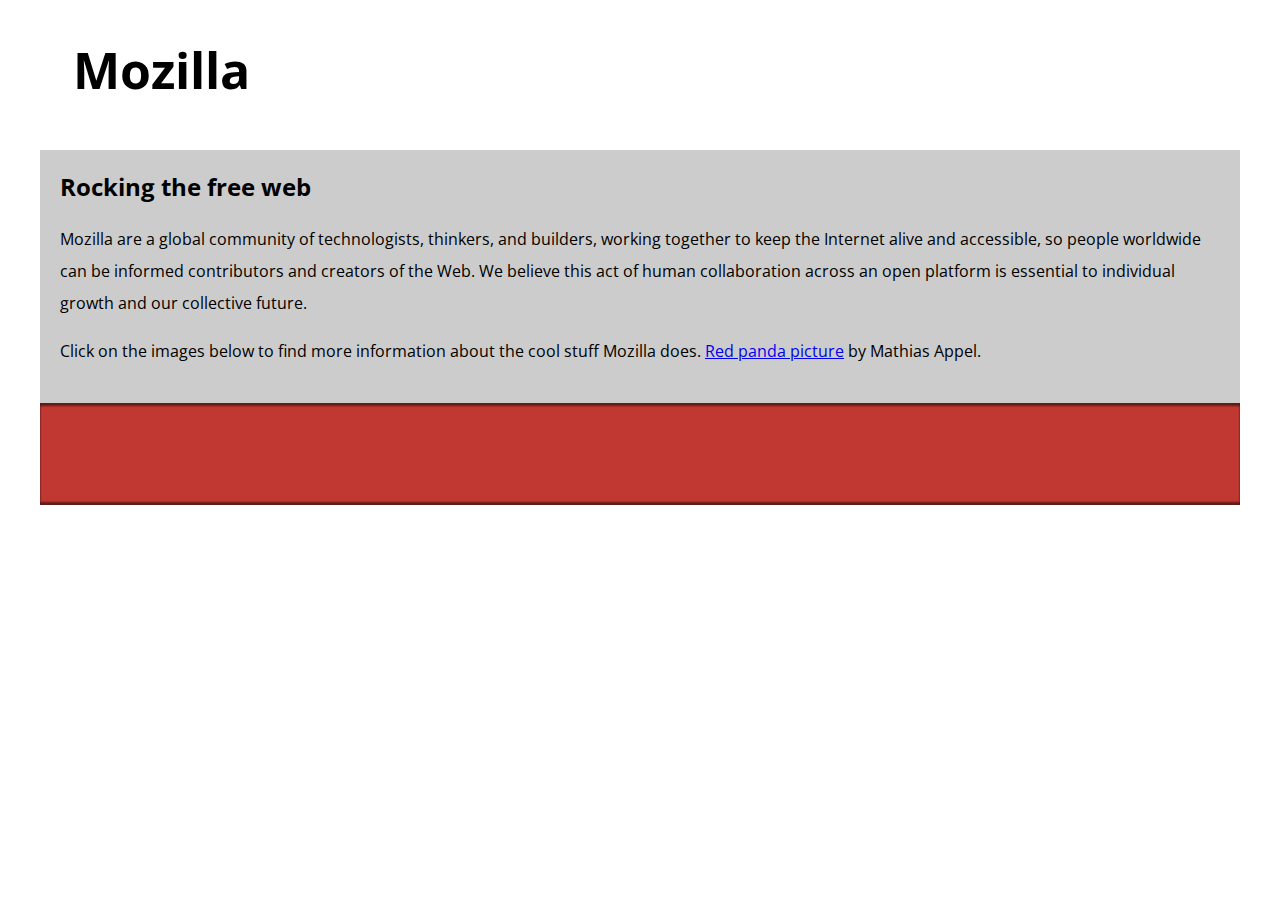
==== Mozilla_splash/index.html @ f3080481 "mm" ====
<!DOCTYPE html>
<html>
  <head>
    <meta charset="utf-8">
    <meta name="viewport" content="width=device-width">
    <title>Mozilla splash page</title>
    <link href='https://fonts.googleapis.com/css?family=Open+Sans:400,700' rel='stylesheet' type='text/css'>
    <style>
      /* header and body setup */

      html {
        font-family: 'Open Sans', sans-serif;
        background: url(pattern.png);
      }

      body {
        width: 100%;
        max-width: 1200px;
        margin: 0 auto;
        background-color: white;
        position: relative;
      }

      /* Header styling */

      header {
        height: 150px;
      }

      header img {
        width: 100px;
        position: absolute;
        right: 32.5px;
        top: 32.5px;
      }

      h1 {
        font-size: 50px;
        line-height: 140px;
        margin: 0 0 0 32.5px;
      }

      /* main section and video styling */

      main {
        background: #ccc;
      }

      article {
        padding: 20px;
      }

      h2 {
        margin-top: 0;
      }

      p {
        line-height: 2;
      }

      iframe {
        float: left;
        margin: 0 20px 20px 0;
        max-width: 100%;
      }

      /* further info links */

      .further-info {
        clear: left;
        padding: 40px 0;
        background: #c13832;
        box-shadow: inset 0 3px 2px rgba(0,0,0,0.5),
                    inset 0 -3px 2px rgba(0,0,0,0.5);
      }

      .further-info a {
        width: 25%;
        display: block;
        float: left;
      }

      .further-info img {
        max-width: 100%;
      }

      .clearfix {
        clear: both;
      }

      /* Red panda image */

      .red-panda img {
        display: block;
        max-width: 100%;
      }
    </style>
  </head>
  <body>
    <header>
      <h1>Mozilla</h1>
      <!-- insert <img> element, link to the small
          version of the Firefox logo -->

    </header>

    <main>
      <article>
        <!-- insert iframe from youtube -->

        <h2>Rocking the free web</h2>

        <p>Mozilla are a global community of technologists, thinkers, and builders, working together to keep the Internet alive and accessible, so people worldwide can be informed contributors and creators of the Web. We believe this act of human collaboration across an open platform is essential to individual growth and our collective future.</p>

        <p>Click on the images below to find more information about the cool stuff Mozilla does. <a href="https://www.flickr.com/photos/mathiasappel/21675551065/">Red panda picture</a> by Mathias Appel.</p>
      </article>

      <div class="further-info">
        <!-- insert images with srcsets and sizes -->
        <a href="https://www.mozilla.org/en-US/firefox/new/">
          <img>
        </a>
        <a href="https://www.mozilla.org/">
          <img>
        </a>
        <a href="https://addons.mozilla.org/">
          <img>
        </a>
        <a href="https://developer.mozilla.org/en-US/">
          <img>
        </a>
        <div class="clearfix"></div>
      </div>

      <div class="red-panda">
        <!-- insert picture element -->
      </div>

    </main>
  </body>
</html>
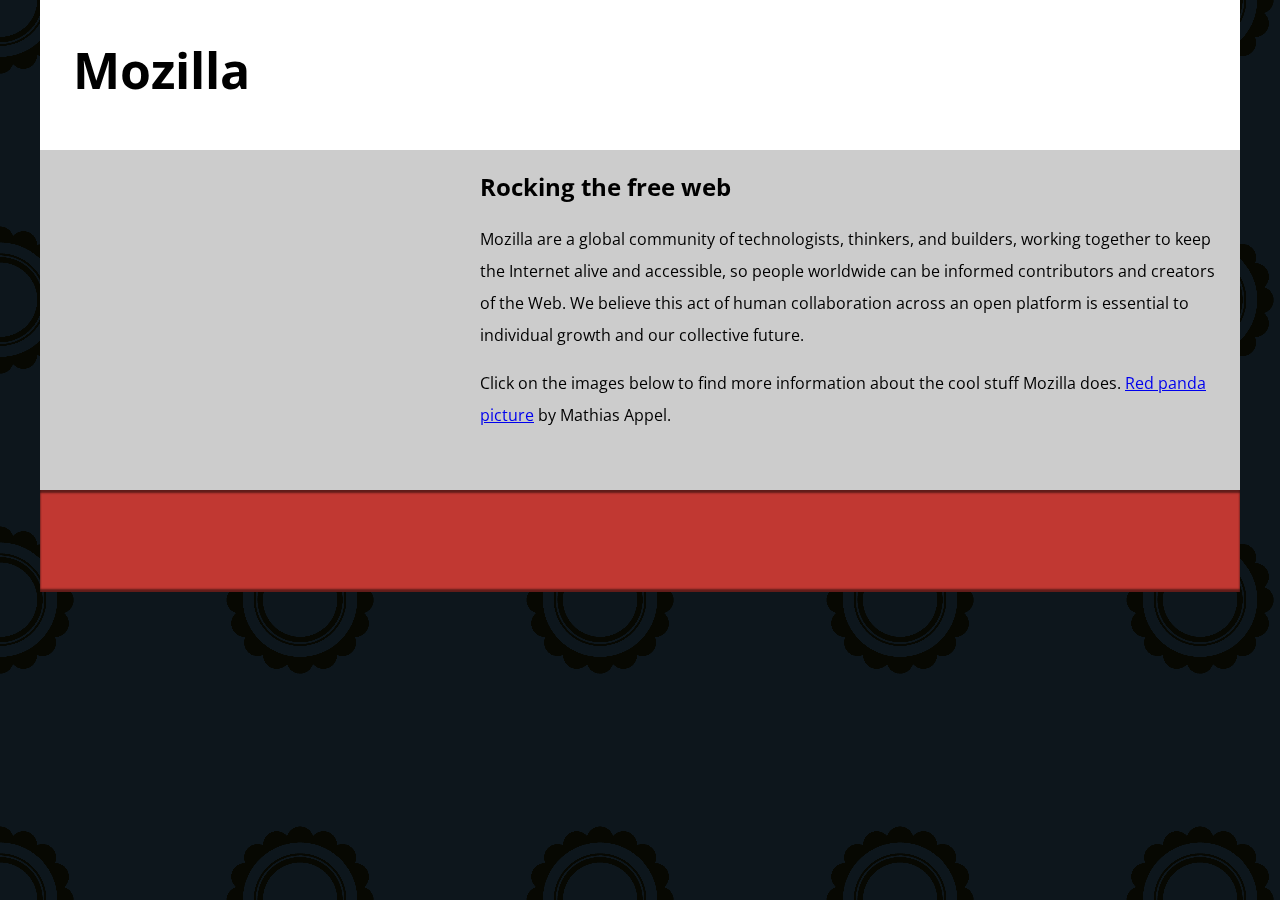
==== commit 8c2a3350: "mm" ====
--- a/Mozilla_splash/index.html
+++ b/Mozilla_splash/index.html
@@ -99,14 +99,16 @@
   <body>
     <header>
       <h1>Mozilla</h1>
-      <!-- insert <img> element, link to the small
-          version of the Firefox logo -->
+      <img alt src="C:\Users\valtt\OneDrive\Desktop\Valtteri_Koskelin\Mozilla_splash\originals\FireFoxLogo120.png">
 
     </header>
 
     <main>
       <article>
-        <!-- insert iframe from youtube -->
+        <iframe width="400" height="300" src="https://www.youtube.com/embed/ojcNcvb1olg" title="YouTube video player" frameborder="0" allow="accelerometer; autoplay; clipboard-write; encrypted-media; gyroscope; picture-in-picture" allowfullscreen></iframe>
+
+
+        
 
         <h2>Rocking the free web</h2>
 
@@ -117,6 +119,12 @@
 
       <div class="further-info">
         <!-- insert images with srcsets and sizes -->
+        <img 
+
+
+
+
+
         <a href="https://www.mozilla.org/en-US/firefox/new/">
           <img>
         </a>
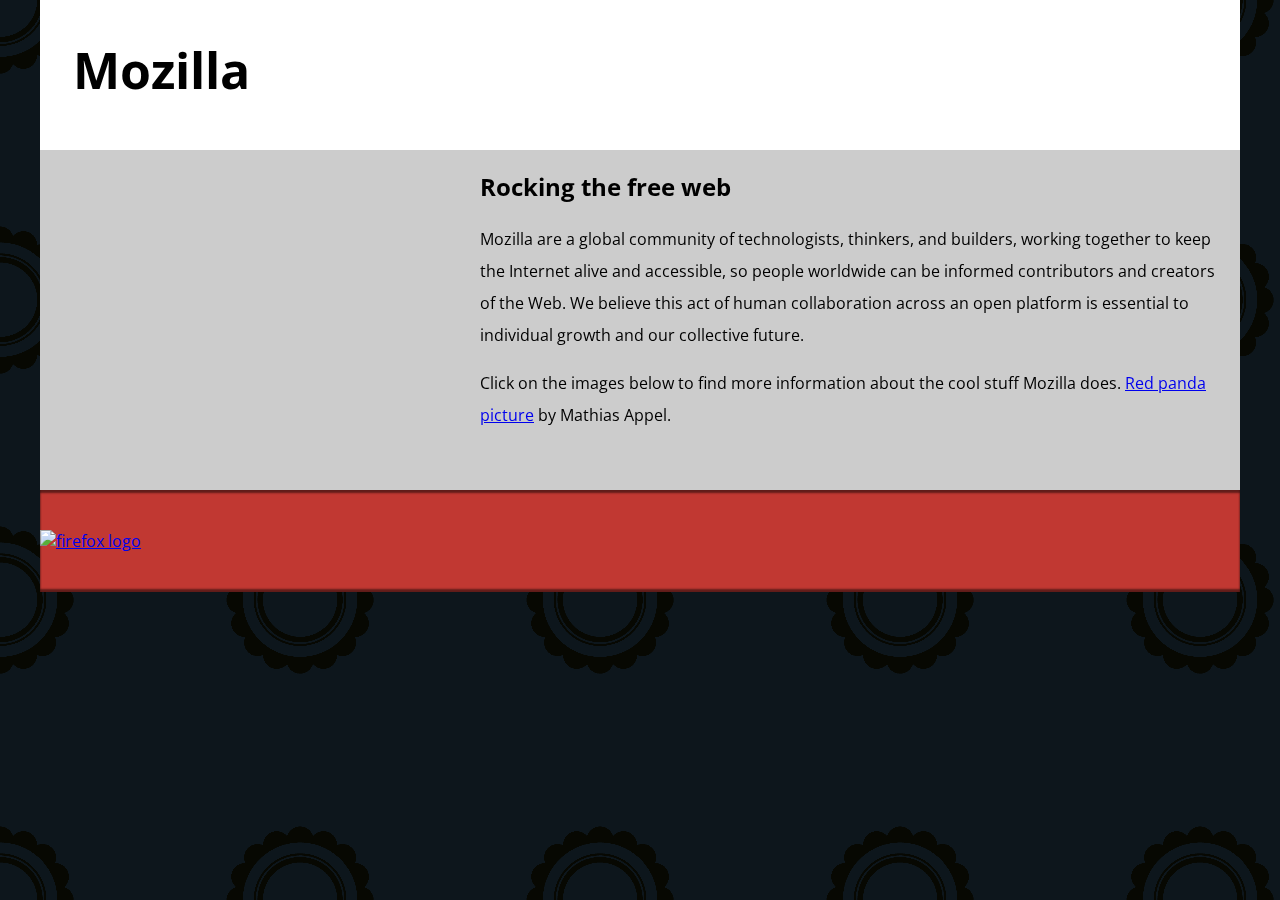
==== commit 891e00f8: "kj" ====
--- a/Mozilla_splash/index.html
+++ b/Mozilla_splash/index.html
@@ -118,15 +118,26 @@
       </article>
 
       <div class="further-info">
-        <!-- insert images with srcsets and sizes -->
-        <img 
+        
+        
 
 
 
 
 
         <a href="https://www.mozilla.org/en-US/firefox/new/">
-          <img>
+          <img
+          src="Mozilla_splash\originals\FireFoxLogo120.png"
+          srcset="Mozilla_splash\originals\FireFoxLogo120.png,
+                  Mozilla_splash\originals\FirefoxLogo400.png"
+          sizes="(max-width: 500px) 120px, 400px"
+          alt="firefox logo"
+          
+          
+          
+          
+          
+          >
         </a>
         <a href="https://www.mozilla.org/">
           <img>
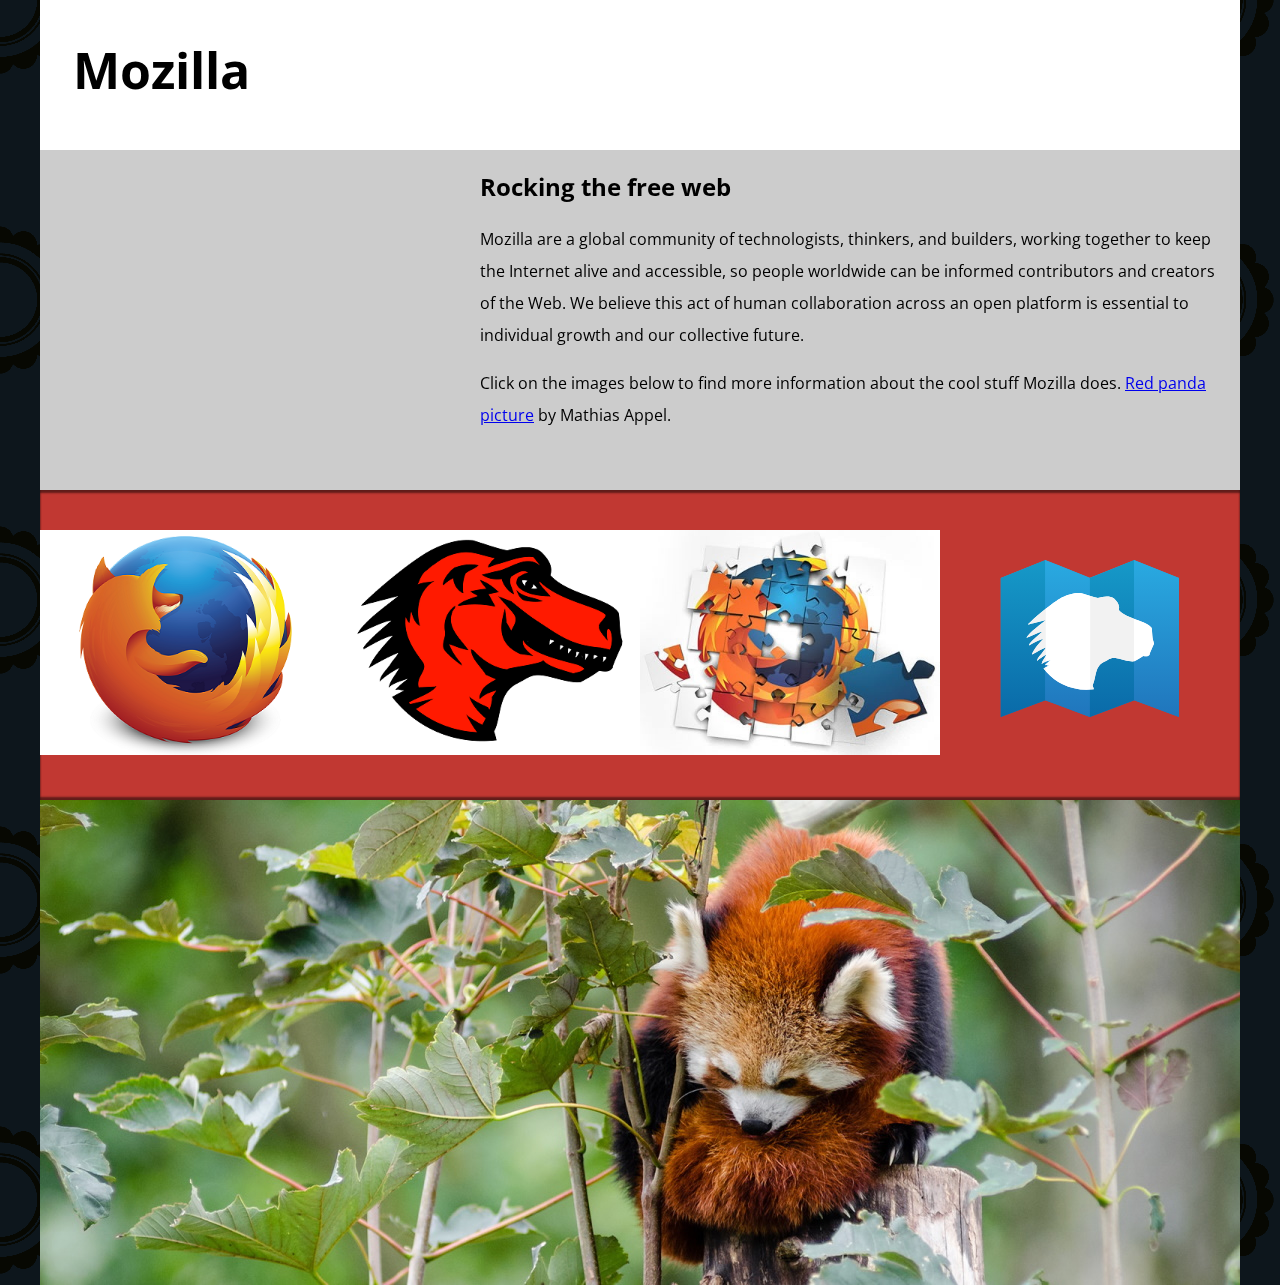
==== commit 571891aa: ",," ====
--- a/Mozilla_splash/index.html
+++ b/Mozilla_splash/index.html
@@ -127,32 +127,47 @@
 
         <a href="https://www.mozilla.org/en-US/firefox/new/">
           <img
-          src="Mozilla_splash\originals\FireFoxLogo120.png"
-          srcset="Mozilla_splash\originals\FireFoxLogo120.png,
-                  Mozilla_splash\originals\FirefoxLogo400.png"
+          src="originals\FireFoxLogo120.png"
+          srcset="originals\FireFoxLogo120.png 120w,
+                  originals\FirefoxLogo400.png 400w"
           sizes="(max-width: 500px) 120px, 400px"
           alt="firefox logo"
-          
-          
-          
-          
-          
           >
         </a>
         <a href="https://www.mozilla.org/">
-          <img>
+          <img
+          src="originals\MozillaDinosaur120.png"
+          srcset="originals\MozillaDinosaur120.png 120w,
+              originals\MozillaDinosaur400.png 400w"
+          sizes="(max-width: 500px) 120px, 400px"
+          alt="mozilla dinosaur"
+          >
         </a>
         <a href="https://addons.mozilla.org/">
-          <img>
+          <img
+          src="originals/FireFoxAddons120.jpg"
+          srcset="originals\FireFoxAddons120.jpg 120w,
+              originals\FireFoxaddons400.jpg 400w"
+          sizes="(max-width: 500px) 120px, 400px"
+          alt="Addons mozilla"
+          >
         </a>
         <a href="https://developer.mozilla.org/en-US/">
-          <img>
+          <img
+          src="originals/mdn.svg" 
+          >
         </a>
         <div class="clearfix"></div>
       </div>
 
       <div class="red-panda">
-        <!-- insert picture element -->
+      <picture>
+          <source media="(max-width: 600px)" srcset="originals\red-panda_portrait.jpg">
+          <source media="(min-width: 601px)" srcset="originals\red-panda_landscape.jpg">
+          <img src="originals\red-panda.jpg"
+          alt="red panda">
+
+      </picture>
       </div>
 
     </main>
